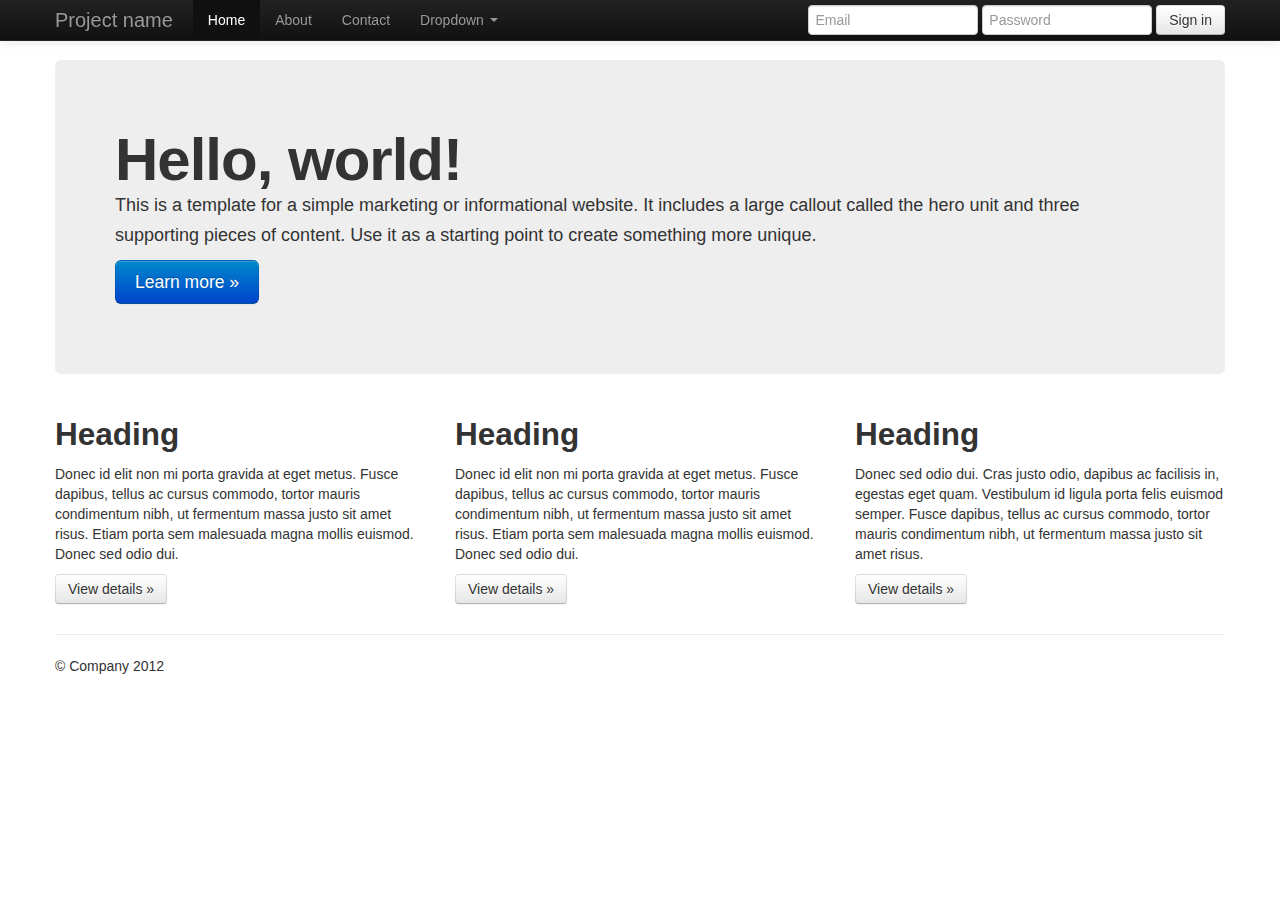
==== themes/index.html @ dd86f0ba "added base style" ====
<!DOCTYPE html>
<!--[if lt IE 7]>      <html class="no-js lt-ie9 lt-ie8 lt-ie7"> <![endif]-->
<!--[if IE 7]>         <html class="no-js lt-ie9 lt-ie8"> <![endif]-->
<!--[if IE 8]>         <html class="no-js lt-ie9"> <![endif]-->
<!--[if gt IE 8]><!--> <html class="no-js"> <!--<![endif]-->
    <head>
        <meta charset="utf-8">
        <meta http-equiv="X-UA-Compatible" content="IE=edge,chrome=1">
        <title></title>
        <meta name="description" content="">
        <meta name="viewport" content="width=device-width">

        <link rel="stylesheet" href="css/bootstrap.min.css">
        <style>
            body {
                padding-top: 60px;
                padding-bottom: 40px;
            }
        </style>
        <link rel="stylesheet" href="css/bootstrap-responsive.min.css">
        <link rel="stylesheet" href="css/main.css">

        <script src="js/vendor/modernizr-2.6.2-respond-1.1.0.min.js"></script>
    </head>
    <body>
        <!--[if lt IE 7]>
            <p class="chromeframe">You are using an <strong>outdated</strong> browser. Please <a href="http://browsehappy.com/">upgrade your browser</a> or <a href="http://www.google.com/chromeframe/?redirect=true">activate Google Chrome Frame</a> to improve your experience.</p>
        <![endif]-->

        <!-- This code is taken from http://twitter.github.com/bootstrap/examples/hero.html -->

        <div class="navbar navbar-inverse navbar-fixed-top">
            <div class="navbar-inner">
                <div class="container">
                    <a class="btn btn-navbar" data-toggle="collapse" data-target=".nav-collapse">
                        <span class="icon-bar"></span>
                        <span class="icon-bar"></span>
                        <span class="icon-bar"></span>
                    </a>
                    <a class="brand" href="#">Project name</a>
                    <div class="nav-collapse collapse">
                        <ul class="nav">
                            <li class="active"><a href="#">Home</a></li>
                            <li><a href="#about">About</a></li>
                            <li><a href="#contact">Contact</a></li>
                            <li class="dropdown">
                                <a href="#" class="dropdown-toggle" data-toggle="dropdown">Dropdown <b class="caret"></b></a>
                                <ul class="dropdown-menu">
                                    <li><a href="#">Action</a></li>
                                    <li><a href="#">Another action</a></li>
                                    <li><a href="#">Something else here</a></li>
                                    <li class="divider"></li>
                                    <li class="nav-header">Nav header</li>
                                    <li><a href="#">Separated link</a></li>
                                    <li><a href="#">One more separated link</a></li>
                                </ul>
                            </li>
                        </ul>
                        <form class="navbar-form pull-right">
                            <input class="span2" type="text" placeholder="Email">
                            <input class="span2" type="password" placeholder="Password">
                            <button type="submit" class="btn">Sign in</button>
                        </form>
                    </div><!--/.nav-collapse -->
                </div>
            </div>
        </div>

        <div class="container">

            <!-- Main hero unit for a primary marketing message or call to action -->
            <div class="hero-unit">
                <h1>Hello, world!</h1>
                <p>This is a template for a simple marketing or informational website. It includes a large callout called the hero unit and three supporting pieces of content. Use it as a starting point to create something more unique.</p>
                <p><a class="btn btn-primary btn-large">Learn more &raquo;</a></p>
            </div>

            <!-- Example row of columns -->
            <div class="row">
                <div class="span4">
                    <h2>Heading</h2>
                    <p>Donec id elit non mi porta gravida at eget metus. Fusce dapibus, tellus ac cursus commodo, tortor mauris condimentum nibh, ut fermentum massa justo sit amet risus. Etiam porta sem malesuada magna mollis euismod. Donec sed odio dui. </p>
                    <p><a class="btn" href="#">View details &raquo;</a></p>
                </div>
                <div class="span4">
                    <h2>Heading</h2>
                    <p>Donec id elit non mi porta gravida at eget metus. Fusce dapibus, tellus ac cursus commodo, tortor mauris condimentum nibh, ut fermentum massa justo sit amet risus. Etiam porta sem malesuada magna mollis euismod. Donec sed odio dui. </p>
                    <p><a class="btn" href="#">View details &raquo;</a></p>
               </div>
                <div class="span4">
                    <h2>Heading</h2>
                    <p>Donec sed odio dui. Cras justo odio, dapibus ac facilisis in, egestas eget quam. Vestibulum id ligula porta felis euismod semper. Fusce dapibus, tellus ac cursus commodo, tortor mauris condimentum nibh, ut fermentum massa justo sit amet risus.</p>
                    <p><a class="btn" href="#">View details &raquo;</a></p>
                </div>
            </div>

            <hr>

            <footer>
                <p>&copy; Company 2012</p>
            </footer>

        </div> <!-- /container -->

        <script src="//ajax.googleapis.com/ajax/libs/jquery/1.9.1/jquery.min.js"></script>
        <script>window.jQuery || document.write('<script src="js/vendor/jquery-1.9.1.min.js"><\/script>')</script>

        <script src="js/vendor/bootstrap.min.js"></script>

        <script src="js/main.js"></script>
    </body>
</html>
---- themes/css/main.css ----
/* ==========================================================================
   Author's custom styles
   ========================================================================== */
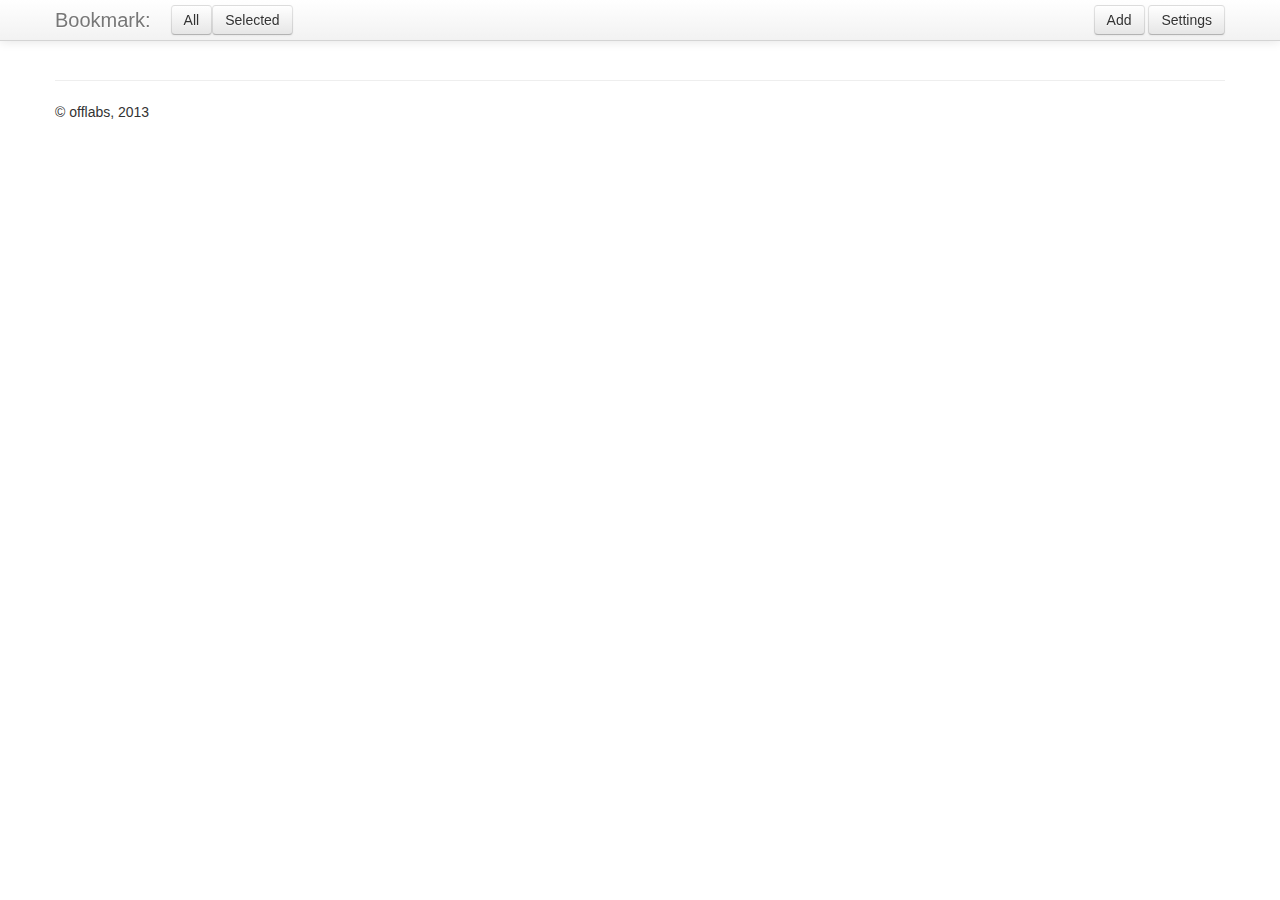
==== commit 7e74b6fa: "Quick Fixes" ====
--- a/themes/index.html
+++ b/themes/index.html
@@ -29,7 +29,7 @@
 
         <!-- This code is taken from http://twitter.github.com/bootstrap/examples/hero.html -->
 
-        <div class="navbar navbar-inverse navbar-fixed-top">
+        <div class="navbar navbar-fixed-top">
             <div class="navbar-inner">
                 <div class="container">
                     <a class="btn btn-navbar" data-toggle="collapse" data-target=".nav-collapse">
@@ -37,29 +37,15 @@
                         <span class="icon-bar"></span>
                         <span class="icon-bar"></span>
                     </a>
-                    <a class="brand" href="#">Project name</a>
+                    <a class="brand" href="#">Bookmark:</a>
                     <div class="nav-collapse collapse">
                         <ul class="nav">
-                            <li class="active"><a href="#">Home</a></li>
-                            <li><a href="#about">About</a></li>
-                            <li><a href="#contact">Contact</a></li>
-                            <li class="dropdown">
-                                <a href="#" class="dropdown-toggle" data-toggle="dropdown">Dropdown <b class="caret"></b></a>
-                                <ul class="dropdown-menu">
-                                    <li><a href="#">Action</a></li>
-                                    <li><a href="#">Another action</a></li>
-                                    <li><a href="#">Something else here</a></li>
-                                    <li class="divider"></li>
-                                    <li class="nav-header">Nav header</li>
-                                    <li><a href="#">Separated link</a></li>
-                                    <li><a href="#">One more separated link</a></li>
-                                </ul>
-                            </li>
+                            <li class="btn">All</li>
+                            <li class="btn">Selected</li>
                         </ul>
                         <form class="navbar-form pull-right">
-                            <input class="span2" type="text" placeholder="Email">
-                            <input class="span2" type="password" placeholder="Password">
-                            <button type="submit" class="btn">Sign in</button>
+                            <button type="submit" class="btn">Add</button>
+                            <button type="submit" class="btn">Settings</button>
                         </form>
                     </div><!--/.nav-collapse -->
                 </div>
@@ -68,36 +54,12 @@
 
         <div class="container">
 
-            <!-- Main hero unit for a primary marketing message or call to action -->
-            <div class="hero-unit">
-                <h1>Hello, world!</h1>
-                <p>This is a template for a simple marketing or informational website. It includes a large callout called the hero unit and three supporting pieces of content. Use it as a starting point to create something more unique.</p>
-                <p><a class="btn btn-primary btn-large">Learn more &raquo;</a></p>
-            </div>
-
-            <!-- Example row of columns -->
-            <div class="row">
-                <div class="span4">
-                    <h2>Heading</h2>
-                    <p>Donec id elit non mi porta gravida at eget metus. Fusce dapibus, tellus ac cursus commodo, tortor mauris condimentum nibh, ut fermentum massa justo sit amet risus. Etiam porta sem malesuada magna mollis euismod. Donec sed odio dui. </p>
-                    <p><a class="btn" href="#">View details &raquo;</a></p>
-                </div>
-                <div class="span4">
-                    <h2>Heading</h2>
-                    <p>Donec id elit non mi porta gravida at eget metus. Fusce dapibus, tellus ac cursus commodo, tortor mauris condimentum nibh, ut fermentum massa justo sit amet risus. Etiam porta sem malesuada magna mollis euismod. Donec sed odio dui. </p>
-                    <p><a class="btn" href="#">View details &raquo;</a></p>
-               </div>
-                <div class="span4">
-                    <h2>Heading</h2>
-                    <p>Donec sed odio dui. Cras justo odio, dapibus ac facilisis in, egestas eget quam. Vestibulum id ligula porta felis euismod semper. Fusce dapibus, tellus ac cursus commodo, tortor mauris condimentum nibh, ut fermentum massa justo sit amet risus.</p>
-                    <p><a class="btn" href="#">View details &raquo;</a></p>
-                </div>
-            </div>
+            
 
             <hr>
 
             <footer>
-                <p>&copy; Company 2012</p>
+                <p>&copy; offlabs, 2013</p>
             </footer>
 
         </div> <!-- /container -->
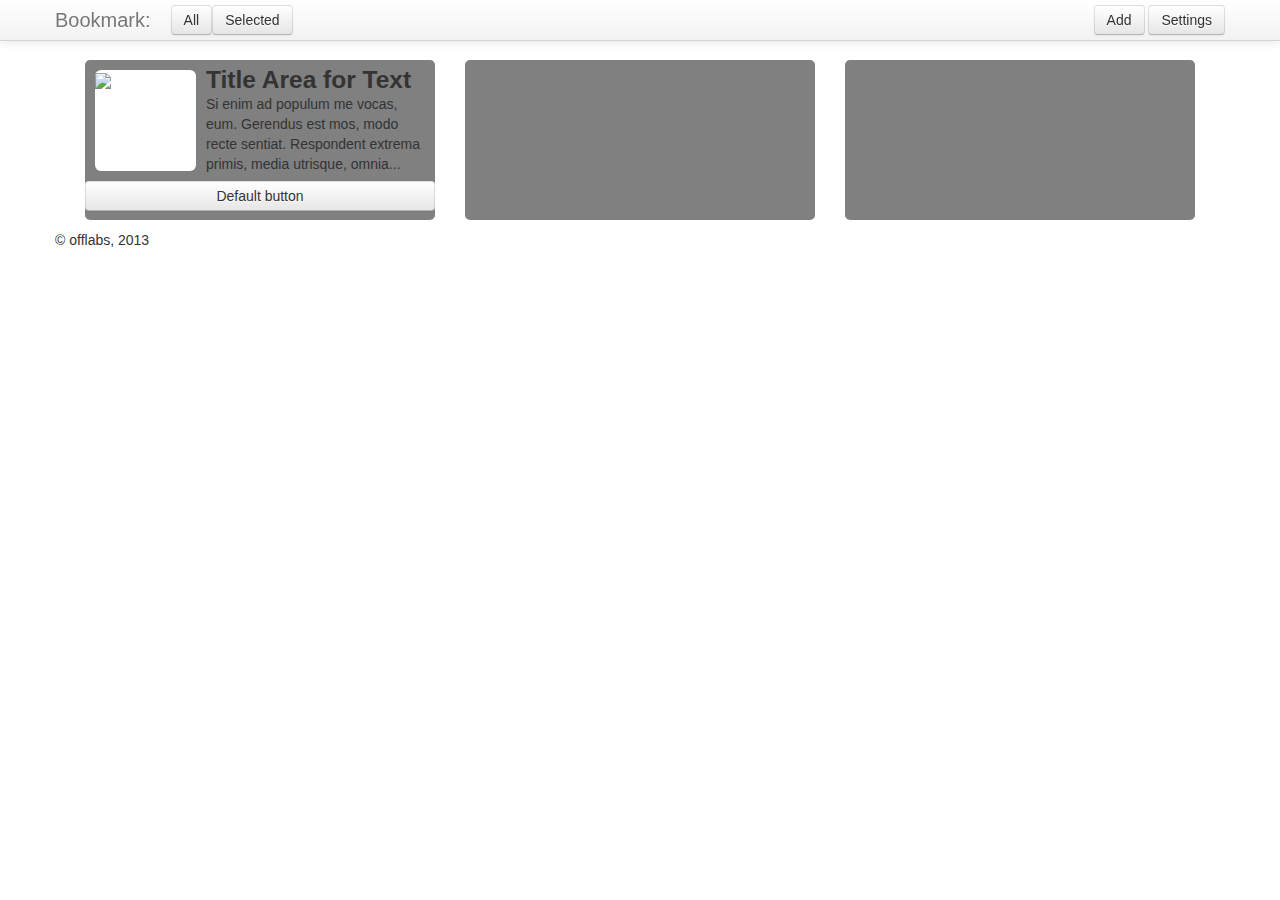
==== commit b1ba00f6: "Light CSS updates / layout started" ====
--- a/themes/index.html
+++ b/themes/index.html
@@ -54,9 +54,20 @@
 
         <div class="container">
 
+            <div class="linked span4">
+                <div class="linkedImg img-rounded"><img src="http://twitter.github.io/bootstrap/assets/img/bs-docs-twitter-github.png"></div>
+                <h3>Title Area for Text</h3>
+                <p>Si enim ad populum me vocas, eum. Gerendus est mos, modo recte sentiat. Respondent extrema primis, media utrisque, omnia... omnibus. Est enim effectrix multarum et magnarum voluptatum.</p>
+                <button class="btn" type="button">Default button</button>
+            </div>
+
+            <div class="linked span4">
             
+            </div>
 
-            <hr>
+            <div class="linked span4">
+            
+            </div>
 
             <footer>
                 <p>&copy; offlabs, 2013</p>
--- a/themes/css/main.css
+++ b/themes/css/main.css
@@ -6,17 +6,40 @@
 
 
 
-
-
-
-
-
-
-
-
-
-
-
-
-
-
+.linked {
+	background-color: gray;
+	width:350px;
+	height:160px;
+	display: block;
+	float:left;
+	-webkit-border-radius: 5px;
+	-moz-border-radius: 5px;
+	border-radius: 5px;
+}
+.linked h3 {
+	float:left;
+	margin:0px 3px 0px 0px;
+	width: 220px;
+	height:34px;
+	overflow: hidden;
+}
+.linked p {
+	margin:0 3px 0 0;
+	width:220px;
+	height:82px;
+	overflow: hidden;
+}
+.linked .btn {
+	width:100%;
+}
+.linkedImg {
+	width: 101px;
+	height: 101px;
+	background-color: white;
+	margin:10px;
+	float:left;
+}
+footer {
+	padding-top: 10px;
+	clear:both;
+}
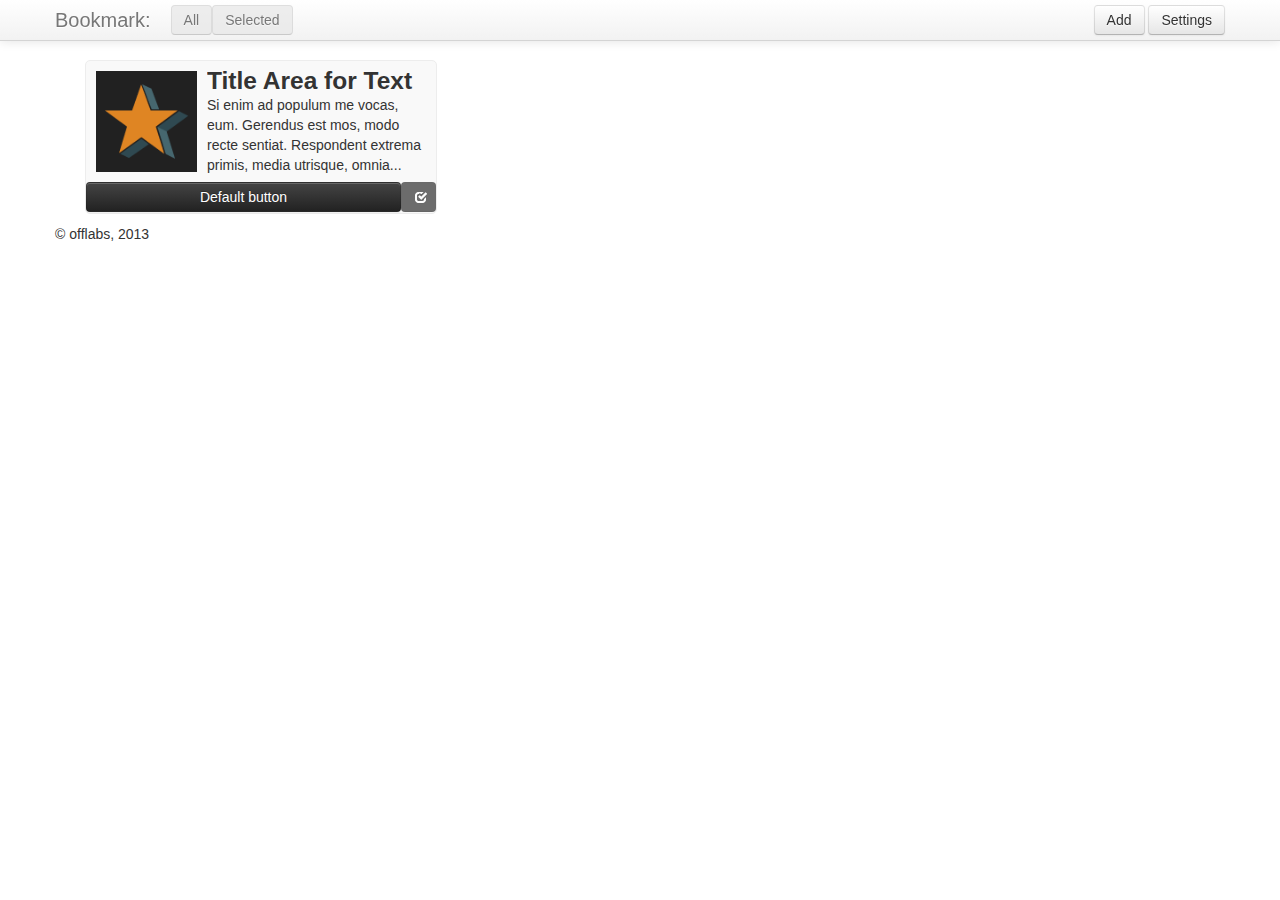
==== commit b372a653: "Adding first popup for system add!" ====
--- a/themes/index.html
+++ b/themes/index.html
@@ -40,11 +40,11 @@
                     <a class="brand" href="#">Bookmark:</a>
                     <div class="nav-collapse collapse">
                         <ul class="nav">
-                            <li class="btn">All</li>
-                            <li class="btn">Selected</li>
+                            <li class="btn" disabled="disabled">All</li>
+                            <li class="btn" disabled="disabled">Selected</li>
                         </ul>
                         <form class="navbar-form pull-right">
-                            <button type="submit" class="btn">Add</button>
+                            <a href="#addData" role="button" data-toggle="modal" type="submit" class="btn">Add</a>
                             <button type="submit" class="btn">Settings</button>
                         </form>
                     </div><!--/.nav-collapse -->
@@ -55,25 +55,44 @@
         <div class="container">
 
             <div class="linked span4">
-                <div class="linkedImg img-rounded"><img src="http://twitter.github.io/bootstrap/assets/img/bs-docs-twitter-github.png"></div>
+                <div class="linkedImg img-rounded"><img src="apple-touch-icon-114x114-precomposed.png"></div>
                 <h3>Title Area for Text</h3>
                 <p>Si enim ad populum me vocas, eum. Gerendus est mos, modo recte sentiat. Respondent extrema primis, media utrisque, omnia... omnibus. Est enim effectrix multarum et magnarum voluptatum.</p>
-                <button class="btn" type="button">Default button</button>
+                <button class="btn btn-inverse pull-left" style="width:90%;" type="button">Default button</button> <button class="btn btn-inverse pull-right" disabled="disabled" style="width:10%;" type="button"><i class="icon-check icon-white"></i></button>
             </div>
 
-            <div class="linked span4">
-            
-            </div>
-
-            <div class="linked span4">
-            
-            </div>
 
             <footer>
                 <p>&copy; offlabs, 2013</p>
             </footer>
 
         </div> <!-- /container -->
+
+        <!-- addData -->
+        <div id="addData" class="modal hide fade" tabindex="-1" role="dialog" aria-labelledby="myModalLabel" aria-hidden="true">
+          <div class="modal-header">
+            <button type="button" class="close" data-dismiss="modal" aria-hidden="true">×</button>
+            <h3 id="myModalLabel">Add a Link</h3>
+          </div>
+          <div class="modal-body">
+            <form>
+              <fieldset>
+                <label>Link Title:</label>
+                <input type="text" placeholder="Title name">
+                <label>Link URL:</label>
+                <input type="text" placeholder="http://">
+                <label>Image: (100px x 100px)</label>
+                <button class="btn btn-info" type="button">Browse to Image</button><br />
+                <label>Paragraoh Area:</label>
+                <textarea rows="5" >...</textarea>
+              </fieldset>
+            </form>
+          </div>
+          <div class="modal-footer">
+            <button class="btn" data-dismiss="modal" aria-hidden="true">Close</button>
+            <button class="btn btn-primary">Add Link</button>
+          </div>
+        </div>
 
         <script src="//ajax.googleapis.com/ajax/libs/jquery/1.9.1/jquery.min.js"></script>
         <script>window.jQuery || document.write('<script src="js/vendor/jquery-1.9.1.min.js"><\/script>')</script>
--- a/themes/css/main.css
+++ b/themes/css/main.css
@@ -7,14 +7,15 @@
 
 
 .linked {
-	background-color: gray;
+	background-color:#f9f9f9;
 	width:350px;
-	height:160px;
+	height:152px;
 	display: block;
 	float:left;
 	-webkit-border-radius: 5px;
 	-moz-border-radius: 5px;
 	border-radius: 5px;
+	border: 1px solid #ededed;
 }
 .linked h3 {
 	float:left;
@@ -29,9 +30,6 @@
 	height:82px;
 	overflow: hidden;
 }
-.linked .btn {
-	width:100%;
-}
 .linkedImg {
 	width: 101px;
 	height: 101px;
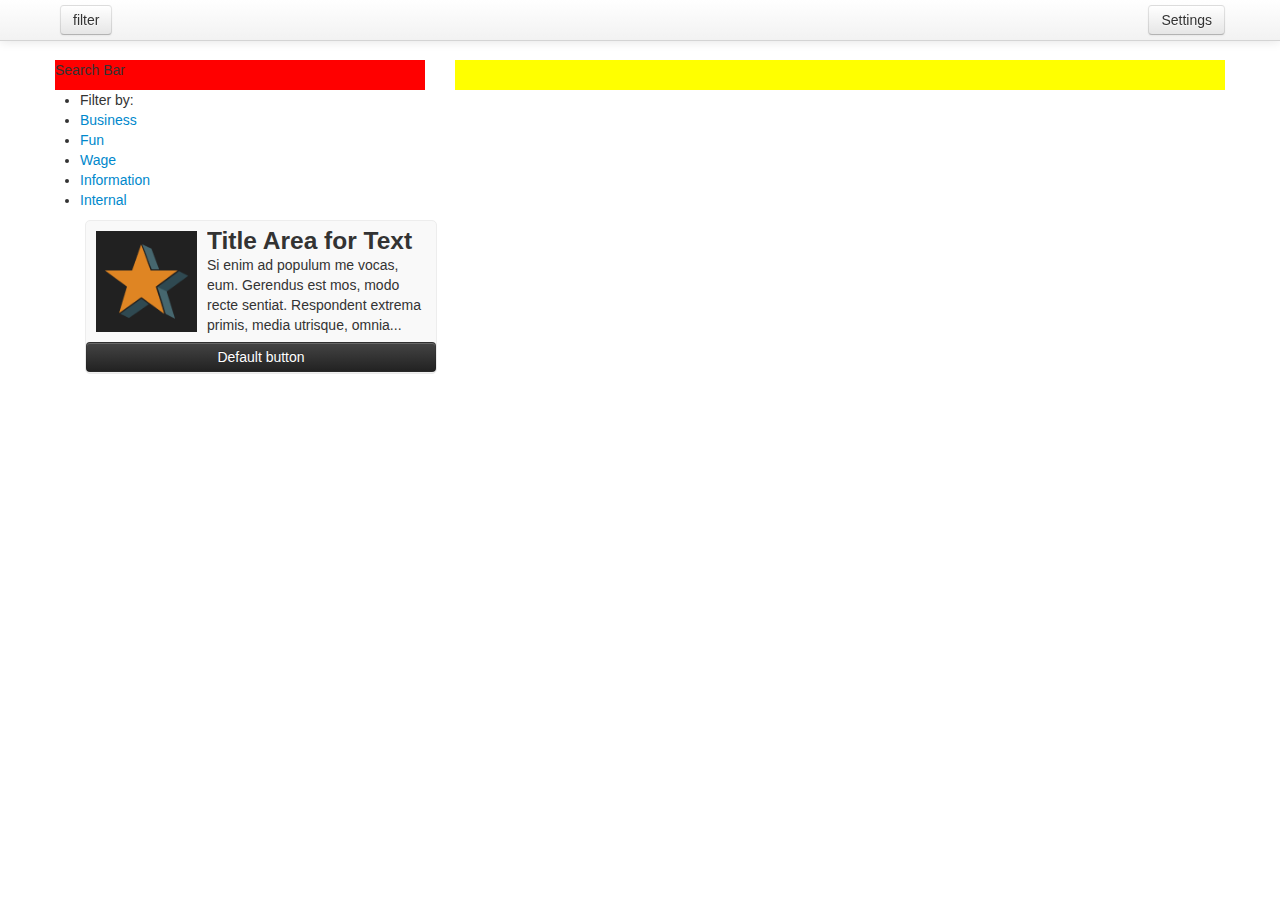
==== commit a32775e2: "Working on filtering" ====
--- a/themes/index.html
+++ b/themes/index.html
@@ -37,60 +37,63 @@
                         <span class="icon-bar"></span>
                         <span class="icon-bar"></span>
                     </a>
-                    <a class="brand" href="#">Bookmark:</a>
                     <div class="nav-collapse collapse">
                         <ul class="nav">
-                            <li class="btn" disabled="disabled">All</li>
-                            <li class="btn" disabled="disabled">Selected</li>
+                            <li class="btn">filter</li>
                         </ul>
                         <form class="navbar-form pull-right">
-                            <a href="#addData" role="button" data-toggle="modal" type="submit" class="btn">Add</a>
-                            <button type="submit" class="btn">Settings</button>
+                            <a href="#signIN" role="button" data-toggle="modal" type="submit" class="btn">Settings</a>
                         </form>
                     </div><!--/.nav-collapse -->
                 </div>
             </div>
         </div>
-
+        <div class="container">
+            <div class="row-fluid">
+                <div class="span4" style="background:red;">Search Bar</div>
+                <div class="span8" style="background:yellow;"></div>
+            </div>
+            <ul>
+                <li>Filter by:</li>
+                <li><a href="#">Business</a></li>
+                <li><a href="#">Fun</a></li>
+                <li><a href="#">Wage</a></li>
+                <li><a href="#">Information</a></li>
+                <li><a href="#">Internal</a></li>
+            </ul>
+        </div>
         <div class="container">
 
             <div class="linked span4">
                 <div class="linkedImg img-rounded"><img src="apple-touch-icon-114x114-precomposed.png"></div>
                 <h3>Title Area for Text</h3>
                 <p>Si enim ad populum me vocas, eum. Gerendus est mos, modo recte sentiat. Respondent extrema primis, media utrisque, omnia... omnibus. Est enim effectrix multarum et magnarum voluptatum.</p>
-                <button class="btn btn-inverse pull-left" style="width:90%;" type="button">Default button</button> <button class="btn btn-inverse pull-right" disabled="disabled" style="width:10%;" type="button"><i class="icon-check icon-white"></i></button>
+                <button class="btn btn-inverse pull-left" style="width:100%;" type="button">Default button</button>
             </div>
 
 
             <footer>
-                <p>&copy; offlabs, 2013</p>
+                <p></p>
             </footer>
 
         </div> <!-- /container -->
 
-        <!-- addData -->
-        <div id="addData" class="modal hide fade" tabindex="-1" role="dialog" aria-labelledby="myModalLabel" aria-hidden="true">
+        <!-- signIN -->
+        <div id="signIN" class="modal hide fade" tabindex="-1" role="dialog" aria-labelledby="myModalLabel" aria-hidden="true">
           <div class="modal-header">
             <button type="button" class="close" data-dismiss="modal" aria-hidden="true">×</button>
-            <h3 id="myModalLabel">Add a Link</h3>
+            <h3 id="myModalLabel">Sign In</h3>
           </div>
-          <div class="modal-body">
-            <form>
-              <fieldset>
-                <label>Link Title:</label>
-                <input type="text" placeholder="Title name">
-                <label>Link URL:</label>
-                <input type="text" placeholder="http://">
-                <label>Image: (100px x 100px)</label>
-                <button class="btn btn-info" type="button">Browse to Image</button><br />
-                <label>Paragraoh Area:</label>
-                <textarea rows="5" >...</textarea>
-              </fieldset>
+          <div class="modal-body signIN">
+            <form class="form-inline">
+              <input type="text" class="input" placeholder="Email">
+              <input type="password" class="input" placeholder="Password">
+              <button type="submit" class="btn">Sign in</button>
+              <label class="checkbox">
+                <input type="checkbox"> Remember me
+              </label>
+              <a style="margin-left:110px;" href="#">Forgot your password?</a>
             </form>
-          </div>
-          <div class="modal-footer">
-            <button class="btn" data-dismiss="modal" aria-hidden="true">Close</button>
-            <button class="btn btn-primary">Add Link</button>
           </div>
         </div>
 
--- a/themes/css/main.css
+++ b/themes/css/main.css
@@ -41,3 +41,10 @@
 	padding-top: 10px;
 	clear:both;
 }
+.modal-body .signIN {
+	height:150px;
+}
+
+.nav li {
+	margin-left: 5px;
+}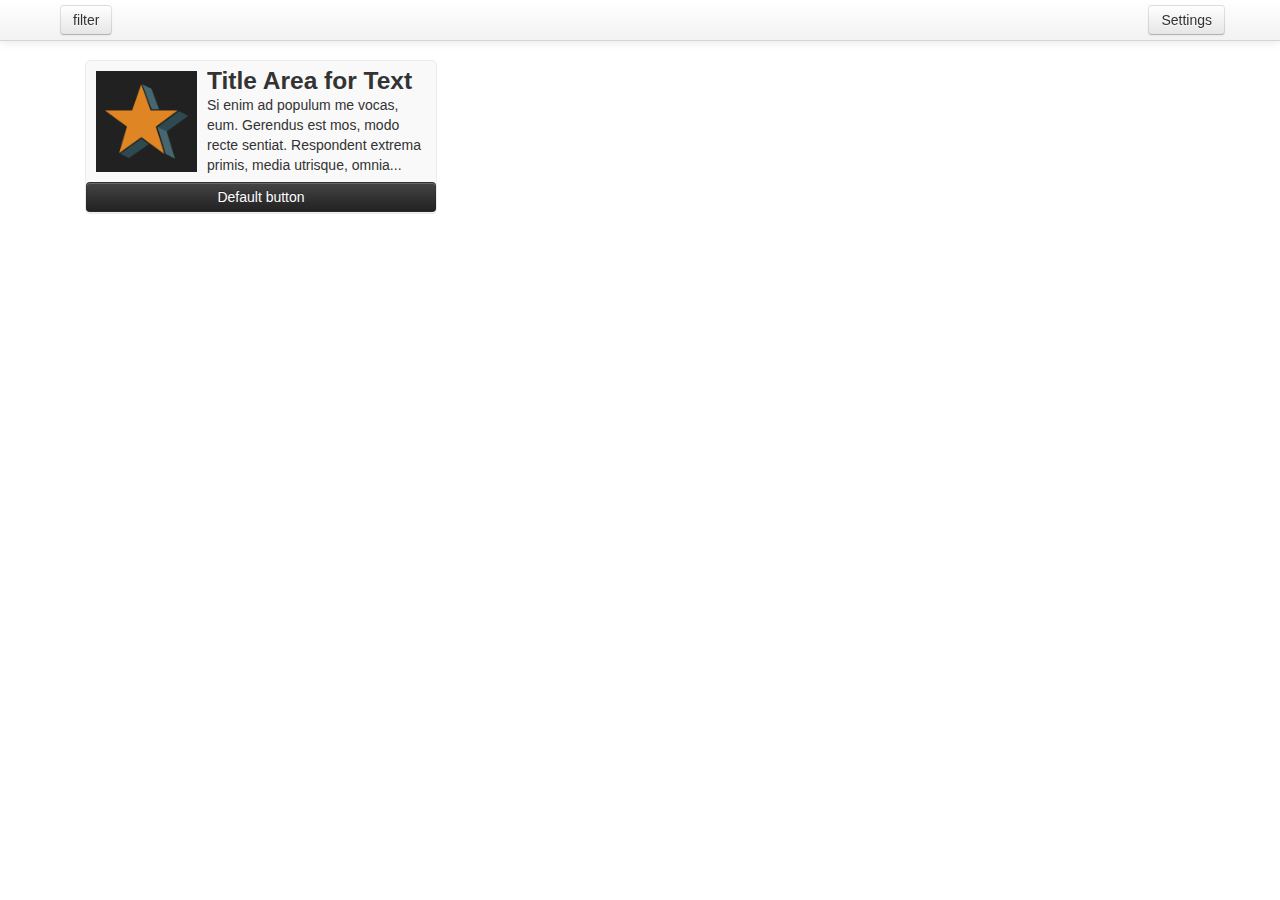
==== commit 7b008003: "Updated filter option" ====
--- a/themes/index.html
+++ b/themes/index.html
@@ -39,7 +39,7 @@
                     </a>
                     <div class="nav-collapse collapse">
                         <ul class="nav">
-                            <li class="btn">filter</li>
+                            <li class="btn filteron">filter</li>
                         </ul>
                         <form class="navbar-form pull-right">
                             <a href="#signIN" role="button" data-toggle="modal" type="submit" class="btn">Settings</a>
@@ -48,19 +48,25 @@
                 </div>
             </div>
         </div>
-        <div class="container">
+        <div class="container filterIT" style="display:none;">
             <div class="row-fluid">
-                <div class="span4" style="background:red;">Search Bar</div>
-                <div class="span8" style="background:yellow;"></div>
+                <div class="span4">
+                    <form class="form-search">
+                      <input type="text" class="input-medium search-query">
+                      <button type="submit" class="btn">Search</button>
+                    </form>
+                </div>
+                <div class="span8">
+                    <ul class="nav nav-pills">
+                        <li class="disabled"><a href="#">Filter by:</a></li>
+                        <li><a href="#">Business</a></li>
+                        <li><a href="#">Fun</a></li>
+                        <li><a href="#">Wage</a></li>
+                        <li><a href="#">Information</a></li>
+                        <li><a href="#">Internal</a></li>
+                    </ul>
+                </div>
             </div>
-            <ul>
-                <li>Filter by:</li>
-                <li><a href="#">Business</a></li>
-                <li><a href="#">Fun</a></li>
-                <li><a href="#">Wage</a></li>
-                <li><a href="#">Information</a></li>
-                <li><a href="#">Internal</a></li>
-            </ul>
         </div>
         <div class="container">
 
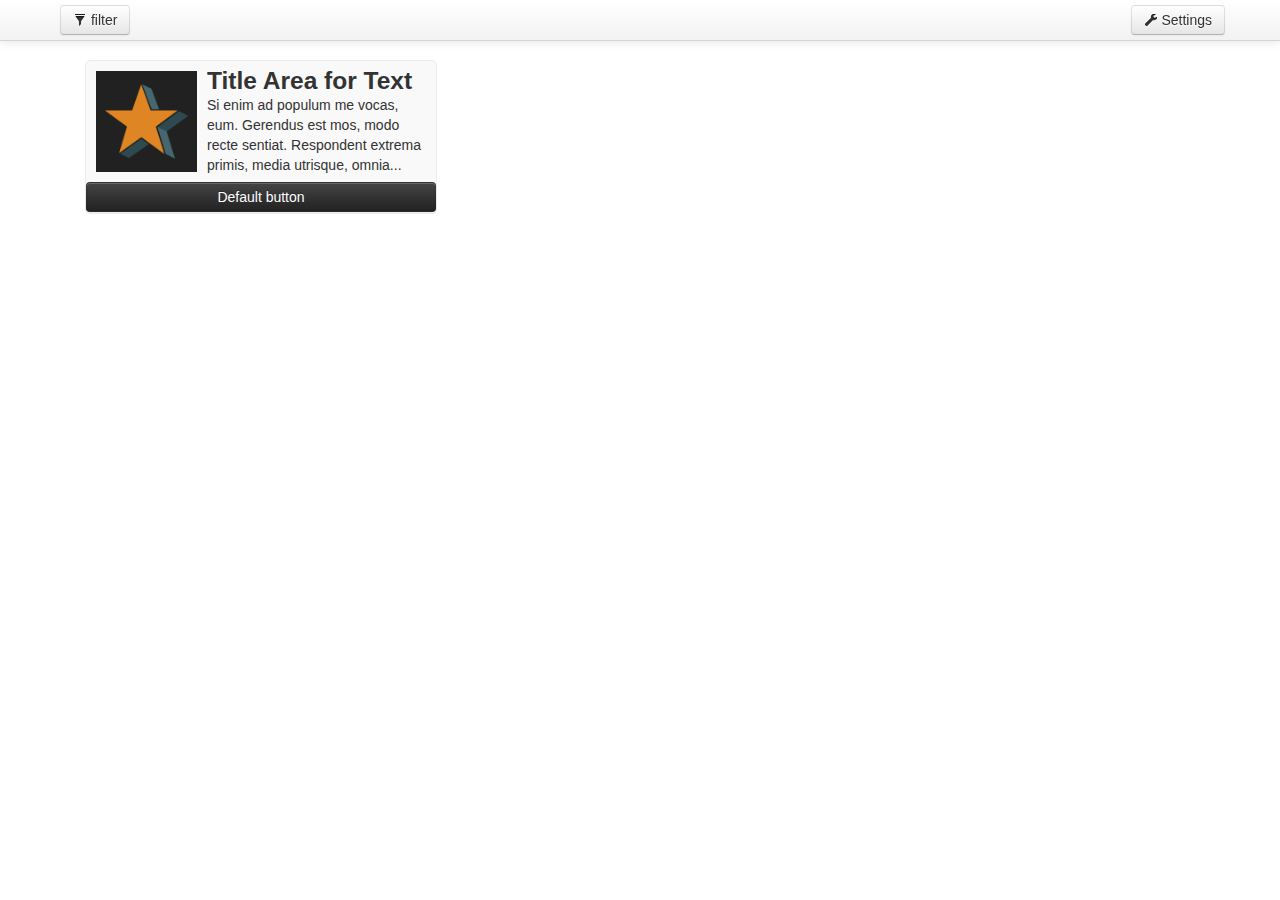
==== commit 0433beb5: "Updated Admin" ====
--- a/themes/index.html
+++ b/themes/index.html
@@ -39,10 +39,10 @@
                     </a>
                     <div class="nav-collapse collapse">
                         <ul class="nav">
-                            <li class="btn filteron">filter</li>
+                            <li class="btn filteron"><i class="icon-filter"></i> filter</li>
                         </ul>
                         <form class="navbar-form pull-right">
-                            <a href="#signIN" role="button" data-toggle="modal" type="submit" class="btn">Settings</a>
+                            <a href="#signIN" role="button" data-toggle="modal" type="submit" class="btn"><i class="icon-wrench"></i> Settings</a>
                         </form>
                     </div><!--/.nav-collapse -->
                 </div>
